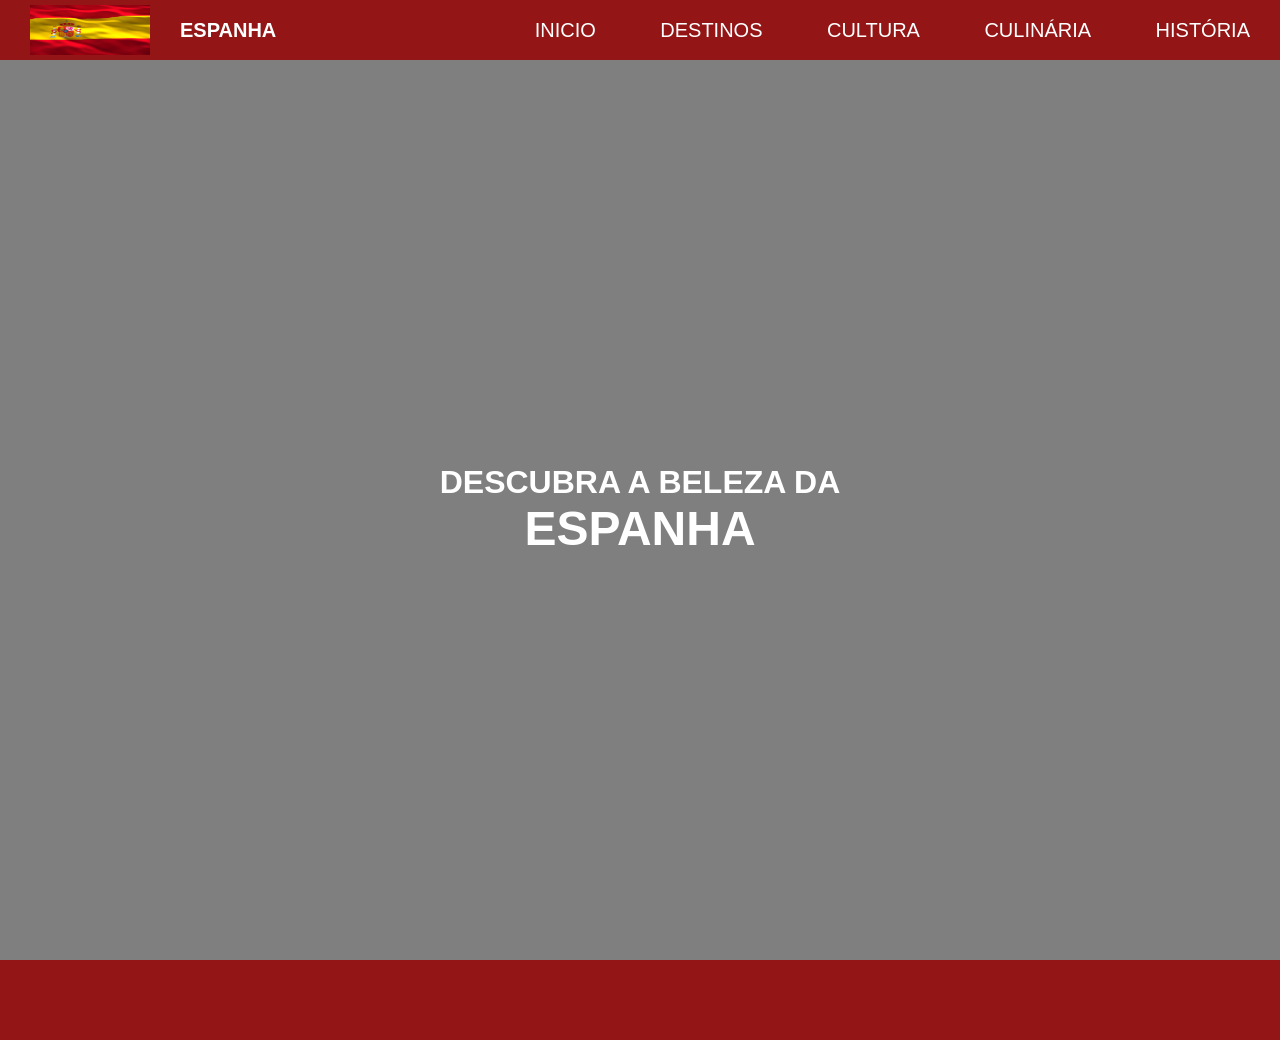
==== index.html @ afe58651 "index" ====
<!DOCTYPE html>
<html lang="pt-br">
<head>
    <meta charset="UTF-8">
    <meta name="viewport" content="width=device-width, initial-scale=1.0">
    <title>Espanha</title>
    <link rel="stylesheet" href="estilo.css" type="text/css">
</head>
<body>
    <header>
        <div class="container"> 
            <img src="img/espanha.jpg" alt="bandeira Espanha"> 
            <h1>ESPANHA</h1>  
            
            <ul>
              <li><a href="inicio.html">INICIO</a></li>
              <li><a href="destinos.html">DESTINOS</a></li>
              <li><a href="cultura.html">CULTURA</a></li>
              <li><a href="culinaria.html">CULINÁRIA</a></li>
              <li><a href="historia.html">HISTÓRIA</a></li>
            </ul>
           
         </div>
        </header>


    <main>
      
     <section class="hero">
        <div class="hero-content">
            <h3>DESCUBRA A BELEZA DA</h3>
            <h1>ESPANHA</h1>
            
        </div>
    </section>
        



    </main>

    <footer>
  
      </footer>


</body>
</html>
---- estilo.css ----
/* cabeçalho pasta (long.html)*/

*{
    padding: 0px;
    margin: 0px;
    color: white;
    font-family: Arial, Helvetica, sans-serif;
}

.container{
   
    width: 100%;
    min-width: 40%;
    height: 60px;
    background-color: rgb(147, 21, 21);
    display: flex;
    align-items: center;
    
 }
 
 .container img{
     width: 120px;
     height: 50px;
     padding: 15px 30px;
 }
 
 .container h1{
     margin-right: auto;
     font-size: 20px;
     font-family: Arial, Helvetica, sans-serif;
 }

 .container p{
   font-size: 20px;
   margin: 0px 10px ;
 }

  .container li{ 
    display: inline;
    font-size: 20px;
    list-style-type: none;  
    justify-content: space-between;  
 }

 .container li a{
    text-decoration: none; 
    padding: 20px 30px; 
    
    display: inline-block;  
    transition: background .3s;
 }

  .container li a:hover{
    color: black;
    background-color:rgba(248, 205, 12, 0.852);
 }

 .hero {
    /* Utilizando uma imagem de alta qualidade da Sagrada Família via Unsplash */
    background: linear-gradient(rgba(0,0,0,0.5), rgba(0,0,0,0.5)), url('https://images.unsplash.com/photo-1583422409516-2895a77efded?auto=format&fit=crop&w=1920&q=80') no-repeat center center/cover;
    height: 100vh;
    display: flex;
    justify-content: center;
    align-items: center;
    text-align: center;
    color: #fff;
    padding: 0 20px;
}

.hero-content h1 {
    font-size: 3rem;
    color: #fff;
    
}

.hero-content h3 {
    font-size: 2rem;
    text-align: left;
}
/*fim main*/

/* inicio footer*/

/* Rodapé */
footer {
    text-align: center;
    padding: 20px;
    background-color: rgb(147, 21, 21);
    color: #fff;
    font-size: 0.9rem;
    height: 40px;
}

/* SEÇÃO DE DESTINOS */

.destinos{
   background-image: url("img/barcelona\ \(1\).jpg");
   background-position: cover;
   background-repeat: no-repeat;
   width: 100%;
   height: 100%;
   display: inline-block;
   text-align: center;
}

.destinos h1{
   margin: 30px 20px;
   border-radius: 15px;
   text-align: left;
}

.destinos h2{
   text-align: left;
   margin: 0 350px;
}

.destinos p{
   text-align: left;
   margin: 10px 10px;
   font-size: 20px;
}

.destinos hr{
   width: 80%;
}

.destinos1{
   margin-left: 5%;
   width: 95%;
   height: 200px;;
   display: flex; 
   border-radius: 15px;
}

.destinos .dois{
   align-items: center;
   width: 30%;
   height: 90%;
   border-radius: 15px;
   margin: 10px 10px;
   text-align: center;
   justify-items: center;
   
}

.destinos .dois img{
   height: 100%;
   width: 100%;
    border-radius: 15px;
}
 


.destinos2{
   margin-left: 5%;
   width: 95%;
   height: 200px;;
   display: flex; 
   border-radius: 15px;
}


.destinos .quatro{
   width: 30%;
   height: 90%;
   border-radius: 15px;
   margin: 10px 10px ;
   text-align: center;
   
}

.destinos2 .quatro img{
    height: 100%;
   width: 100%;
    border-radius: 15px;
}

.destinos3{
   margin-left: 5%;
   width: 95%;
   height:200px;
   display: flex; 
   margin-bottom: 20px;
   border-radius: 15px;
     
}

.destinos3 .seis{
   
   width: 30%;
   height: 90%;
   border-radius: 15px;
   margin: 10px 10px;
   text-align: center;
   
}

.destinos3 .seis img{
   height: 100%;
   width: 100%;
    border-radius: 15px;
}

/* fim culinaria

/* fim destinos*/  

/* culinaria*/

#culinaria{
   background-image: url("img/barcelona\ \(1\).jpg");
   background-position: cover;
   background-repeat: no-repeat;
   width: 100%;
   height: 100%;
   display: inline-block;
   text-align: center;
}

#culinaria h1{
   margin: 30px 20px;
   border-radius: 15px;
   text-align: left;
}

#culinaria h2{
   text-align: left;
   margin: 0 350px;
}

#culinaria p{
   text-align: left;
   margin: 10px 10px;
   font-size: 20px;
}

#culinaria hr{
   width: 80%;
}

.culinaria1{
   margin-left: 5%;
   width: 95%;
   height: 200px;;
   display: flex; 
   border-radius: 15px;
}

#dois{
   align-items: center;
   width: 30%;
   height: 90%;
   border-radius: 15px;
   margin: 10px 10px;
   text-align: center;
   justify-items: center;
   
}

#dois img{
   height: 100%;
   width: 100%;
    border-radius: 15px;
}
 


.culinaria2{
   margin-left: 5%;
   width: 95%;
   height: 200px;;
   display: flex; 
   border-radius: 15px;
}


#quatro{
   width: 30%;
   height: 90%;
   border-radius: 15px;
   margin: 10px 10px ;
   text-align: center;
   
}

#quatro img{
    height: 100%;
   width: 100%;
    border-radius: 15px;
}

.culinaria3{
   margin-left: 5%;
   width: 95%;
   height:200px;
   display: flex; 
   margin-bottom: 20px;
   border-radius: 15px;
     
}

#seis{
   
   width: 30%;
   height: 90%;
   border-radius: 15px;
   margin: 10px 10px;
   text-align: center;
   
}

#seis img{
   height: 100%;
   width: 100%;
    border-radius: 15px;
}

/* fim culinaria


/* historia */

.historia{
   background-image: url("img/barcelona\ \(1\).jpg");
   background-position: cover;
   background-repeat: no-repeat;
   width: 100%;
   height: 100%;
   display: inline-block;
   text-align: center;
}

.historia h1{
   margin: 30px 20px;
   border-radius: 15px;
   text-align: left;
}

.historia p{
   text-align: left;
   margin: 10px 10px;
   font-size: 20px;
}

.historia hr{
   width: 80%;
}

.historia1{
   margin-left: 5%;
   width: 95%;
   height: 100%;
   display: flex; 
   border-radius: 15px;
}

.dois{
   align-items: center;
   width: 30%;
   height: 100%;
   border-radius: 15px;
   margin: 10px 8px;
   text-align: center;
   justify-items: center;
   
}

.dois img{
   height: 400px;
   width: 95%;
   border-radius: 15px;
}


/* cultura*/

.cultura{
   background-image: url("img/barcelona\ \(1\).jpg");
   background-position: cover;
   background-repeat: no-repeat;
   width: 100%;
   height: 100%;
   display: inline-block;
   text-align: center;
}

.cultura h1{
   margin: 30px 20px;
   border-radius: 15px;
   text-align: left;
}

.cultura h2{
   text-align: left;
   margin: 0 350px;
}

.cultura p{
   text-align: left;
   margin: 10px 10px;
   font-size: 20px;
}

.cultura hr{
   width: 80%;
}

.cultura1{
   margin-left: 5%;
   width: 95%;
   height: 200px;;
   display: flex; 
   border-radius: 15px;
}

.dois{
   align-items: center;
   width: 30%;
   height: 90%;
   border-radius: 15px;
   margin: 10px 10px;
   text-align: center;
   justify-items: center;
   
}

.cultura1 .dois img{
   height: 100%;
   width: 100%;
    border-radius: 15px;
}
 


.cultura2{
   margin-left: 5%;
   width: 95%;
   height: 200px;;
   display: flex; 
   border-radius: 15px;
}


.cultura2 .quatro{
   width: 30%;
   height: 90%;
   border-radius: 15px;
   margin: 10px 10px ;
   text-align: center;
   
}

.cultura2 img{
    height: 100%;
   width: 100%;
    border-radius: 15px;
}

.cultura3{
   margin-left: 5%;
   width: 95%;
   height:200px;
   display: flex; 
   margin-bottom: 20px;
   border-radius: 15px;
     
}

.cultura .seis{
   
   width: 30%;
   height: 90%;
   border-radius: 15px;
   margin: 10px 10px;
   text-align: center;
   
}

.cultura3 .seis img{
   height: 100%;
   width: 100%;
    border-radius: 15px;
}
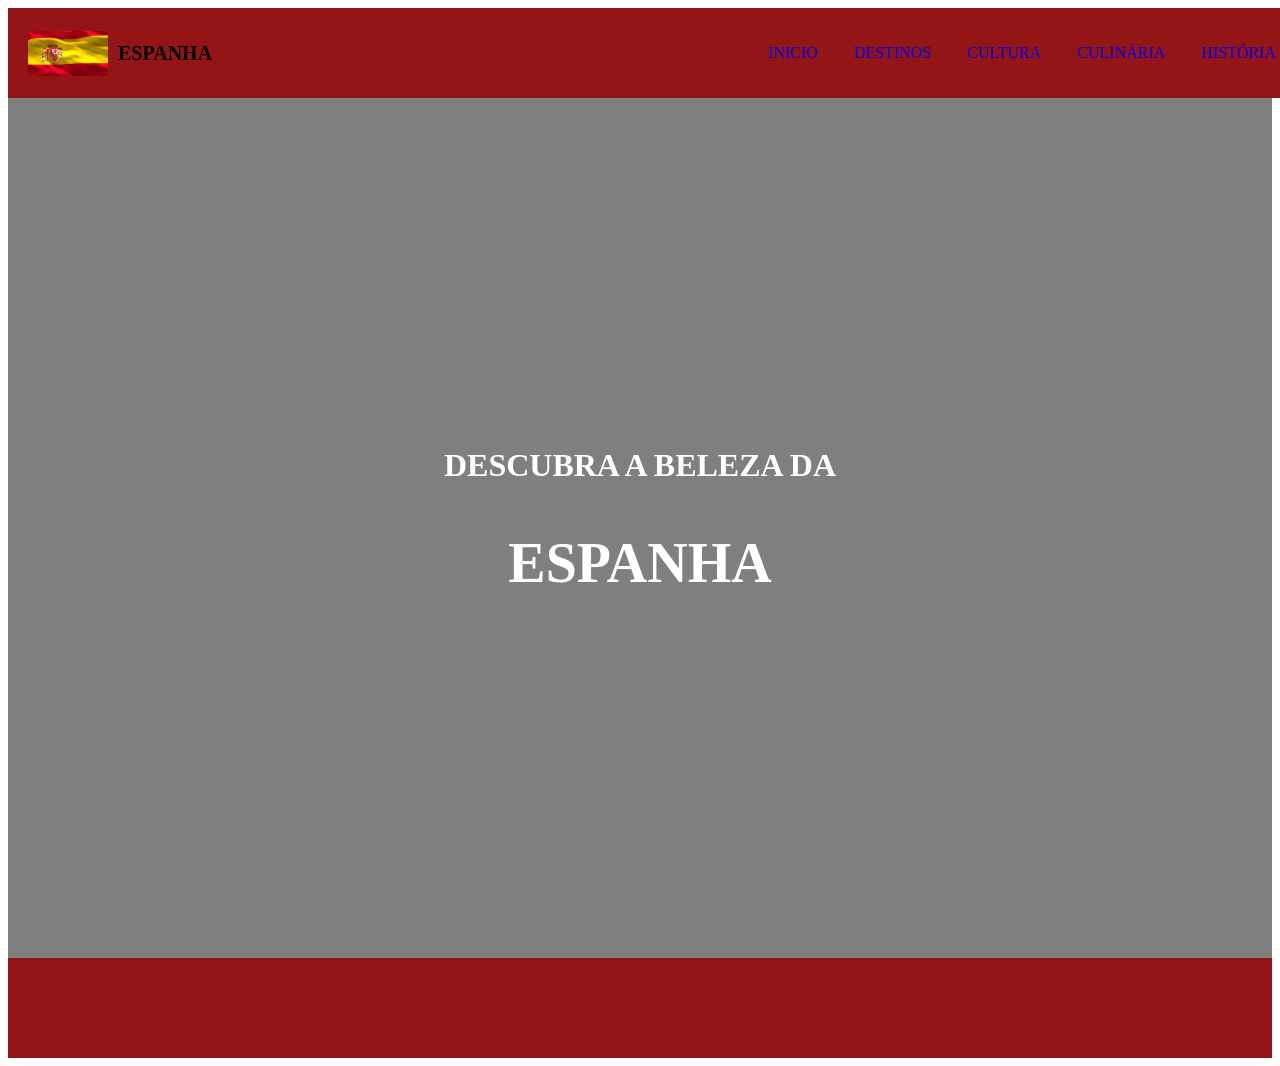
==== commit 886aa1d6: "alterado" ====
--- a/index.html
+++ b/index.html
@@ -13,37 +13,25 @@
             <h1>ESPANHA</h1>  
             
             <ul>
-              <li><a href="inicio.html">INICIO</a></li>
-              <li><a href="destinos.html">DESTINOS</a></li>
-              <li><a href="cultura.html">CULTURA</a></li>
-              <li><a href="culinaria.html">CULINÁRIA</a></li>
-              <li><a href="historia.html">HISTÓRIA</a></li>
+                <li><a href="index.html">INICIO</a></li>
+                <li><a href="destinos.html">DESTINOS</a></li>
+                <li><a href="cultura.html">CULTURA</a></li>
+                <li><a href="culinaria.html">CULINÁRIA</a></li>
+                <li><a href="historia.html">HISTÓRIA</a></li>
             </ul>
-           
-         </div>
-        </header>
-
+        </div>
+    </header>
 
     <main>
-      
-     <section class="hero">
-        <div class="hero-content">
-            <h3>DESCUBRA A BELEZA DA</h3>
-            <h1>ESPANHA</h1>
-            
-        </div>
-    </section>
-        
-
-
-
+        <section class="hero">
+            <div class="hero-content">
+                <h3>DESCUBRA A BELEZA DA</h3>
+                <h1>ESPANHA</h1>
+            </div>
+        </section>
     </main>
 
-    <footer>
-  
-      </footer>
-
-
+    <footer></footer>
 </body>
 </html>
 
--- a/estilo.css
+++ b/estilo.css
@@ -1,85 +1,76 @@
-/* cabeçalho pasta (long.html)*/
-
-*{
-    padding: 0px;
-    margin: 0px;
-    color: white;
-    font-family: Arial, Helvetica, sans-serif;
-}
-
-.container{
-   
-    width: 100%;
-    min-width: 40%;
-    height: 60px;
+
+/* Cabeçalho */
+.container {
+    width: 100%;
+    min-height: 60px;
     background-color: rgb(147, 21, 21);
     display: flex;
     align-items: center;
-    
- }
- 
- .container img{
-     width: 120px;
-     height: 50px;
-     padding: 15px 30px;
- }
- 
- .container h1{
-     margin-right: auto;
-     font-size: 20px;
-     font-family: Arial, Helvetica, sans-serif;
- }
-
- .container p{
-   font-size: 20px;
-   margin: 0px 10px ;
- }
-
-  .container li{ 
-    display: inline;
+    flex-wrap: wrap;
+    padding: 8px 20px;
+    gap: 10px;
+}
+
+.container img {
+    width: 80px;
+    height: 45px;
+    object-fit: cover;
+    border-radius: 4px;
+}
+
+.container h1 {
+    margin-right: auto;
     font-size: 20px;
-    list-style-type: none;  
-    justify-content: space-between;  
- }
-
- .container li a{
-    text-decoration: none; 
-    padding: 20px 30px; 
-    
-    display: inline-block;  
-    transition: background .3s;
- }
-
-  .container li a:hover{
+}
+
+.container ul {
+    display: flex;
+    flex-wrap: wrap;
+    list-style-type: none;
+    gap: 4px;
+}
+
+.container li {
+    font-size: 16px;
+}
+
+.container li a {
+    text-decoration: none;
+    padding: 12px 16px;
+    display: inline-block;
+    transition: background 0.3s, color 0.3s;
+    border-radius: 4px;
+}
+
+.container li a:hover {
     color: black;
-    background-color:rgba(248, 205, 12, 0.852);
- }
-
- .hero {
-    /* Utilizando uma imagem de alta qualidade da Sagrada Família via Unsplash */
-    background: linear-gradient(rgba(0,0,0,0.5), rgba(0,0,0,0.5)), url('https://images.unsplash.com/photo-1583422409516-2895a77efded?auto=format&fit=crop&w=1920&q=80') no-repeat center center/cover;
-    height: 100vh;
+    background-color: rgba(248, 205, 12, 0.852);
+}
+
+/* Hero (Página Inicial) */
+.hero {
+    background: linear-gradient(rgba(0, 0, 0, 0.5), rgba(0, 0, 0, 0.5)),
+        url('https://images.unsplash.com/photo-1583422409516-2895a77efded?auto=format&fit=crop&w=1920&q=80') no-repeat center center;
+    background-size: cover;
+    min-height: calc(100vh - 120px);
     display: flex;
     justify-content: center;
     align-items: center;
     text-align: center;
     color: #fff;
-    padding: 0 20px;
+    padding: 40px 20px;
 }
 
 .hero-content h1 {
-    font-size: 3rem;
+    font-size: clamp(2.2rem, 6vw, 3.5rem);
     color: #fff;
-    
 }
 
 .hero-content h3 {
-    font-size: 2rem;
-    text-align: left;
-}
-/*fim main*/
-
-/* inicio footer*/
+    font-size: clamp(1.2rem, 3vw, 2rem);
+    text-align: center;
+    margin-bottom: 8px;
+}
 
 /* Rodapé */
 footer {
@@ -88,403 +79,180 @@
     background-color: rgb(147, 21, 21);
     color: #fff;
     font-size: 0.9rem;
-    height: 40px;
-}
-
-/* SEÇÃO DE DESTINOS */
-
-.destinos{
-   background-image: url("img/barcelona\ \(1\).jpg");
-   background-position: cover;
-   background-repeat: no-repeat;
-   width: 100%;
-   height: 100%;
-   display: inline-block;
-   text-align: center;
-}
-
-.destinos h1{
-   margin: 30px 20px;
-   border-radius: 15px;
-   text-align: left;
-}
-
-.destinos h2{
-   text-align: left;
-   margin: 0 350px;
-}
-
-.destinos p{
-   text-align: left;
-   margin: 10px 10px;
-   font-size: 20px;
-}
-
-.destinos hr{
-   width: 80%;
-}
-
-.destinos1{
-   margin-left: 5%;
-   width: 95%;
-   height: 200px;;
-   display: flex; 
-   border-radius: 15px;
-}
-
-.destinos .dois{
-   align-items: center;
-   width: 30%;
-   height: 90%;
-   border-radius: 15px;
-   margin: 10px 10px;
-   text-align: center;
-   justify-items: center;
-   
-}
-
-.destinos .dois img{
-   height: 100%;
-   width: 100%;
+    min-height: 60px;
+}
+
+/* Fundo e estrutura geral das páginas internas */
+.destinos,
+#culinaria,
+.historia,
+.cultura {
+    background: linear-gradient(rgba(0, 0, 0, 0.65), rgba(0, 0, 0, 0.72)),
+        url("img/barcelona (1).jpg") no-repeat center center;
+    background-size: cover;
+    width: 100%;
+    min-height: calc(100vh - 120px);
+    display: block;
+    padding: 30px 5%;
+}
+
+.destinos h1,
+#culinaria h1,
+.historia h1,
+.cultura h1 {
+    margin: 10px 0 30px 0;
+    font-size: clamp(1.5rem, 3.5vw, 2.2rem);
+    text-align: left;
+}
+
+.destinos h2,
+#culinaria h2,
+.cultura h2 {
+    text-align: left;
+    margin: 20px 0 12px 0;
+    font-size: clamp(1.25rem, 2.5vw, 1.6rem);
+}
+
+.destinos p,
+#culinaria p,
+.historia p,
+.cultura p {
+    text-align: left;
+    font-size: clamp(1rem, 1.8vw, 1.15rem);
+    line-height: 1.6;
+}
+
+.destinos hr,
+#culinaria hr,
+.historia hr,
+.cultura hr {
+    width: 100%;
+    margin: 25px 0;
+    border: 0;
+    border-top: 1px solid rgba(255, 255, 255, 0.3);
+}
+
+/* Blocos de conteúdo (Texto + Imagem lado a lado no PC) */
+.destinos1, .destinos2, .destinos3,
+.culinaria1, .culinaria2, .culinaria3,
+.cultura1, .cultura2, .cultura3,
+.historia1 {
+    width: 100%;
+    display: flex;
+    align-items: center;
+    justify-content: space-between;
+    gap: 24px;
+    background-color: rgba(0, 0, 0, 0.45);
+    padding: 20px;
     border-radius: 15px;
-}
- 
-
-
-.destinos2{
-   margin-left: 5%;
-   width: 95%;
-   height: 200px;;
-   display: flex; 
-   border-radius: 15px;
-}
-
-
-.destinos .quatro{
-   width: 30%;
-   height: 90%;
-   border-radius: 15px;
-   margin: 10px 10px ;
-   text-align: center;
-   
-}
-
-.destinos2 .quatro img{
-    height: 100%;
-   width: 100%;
+    margin-bottom: 20px;
+}
+
+/* Caixa de texto */
+.um, .tres, .cinco,
+#um, #tres, #cinco {
+    flex: 1 1 60%;
+}
+
+/* Caixa da imagem */
+.dois, .quatro, .seis,
+#dois, #quatro, #seis {
+    flex: 1 1 35%;
+    max-width: 380px;
+    margin: 0;
+}
+
+.dois img, .quatro img, .seis img,
+#dois img, #quatro img, #seis img {
+    width: 100%;
+    height: auto;
+    max-height: 280px;
+    object-fit: cover;
     border-radius: 15px;
-}
-
-.destinos3{
-   margin-left: 5%;
-   width: 95%;
-   height:200px;
-   display: flex; 
-   margin-bottom: 20px;
-   border-radius: 15px;
-     
-}
-
-.destinos3 .seis{
-   
-   width: 30%;
-   height: 90%;
-   border-radius: 15px;
-   margin: 10px 10px;
-   text-align: center;
-   
-}
-
-.destinos3 .seis img{
-   height: 100%;
-   width: 100%;
-    border-radius: 15px;
-}
-
-/* fim culinaria
-
-/* fim destinos*/  
-
-/* culinaria*/
-
-#culinaria{
-   background-image: url("img/barcelona\ \(1\).jpg");
-   background-position: cover;
-   background-repeat: no-repeat;
-   width: 100%;
-   height: 100%;
-   display: inline-block;
-   text-align: center;
-}
-
-#culinaria h1{
-   margin: 30px 20px;
-   border-radius: 15px;
-   text-align: left;
-}
-
-#culinaria h2{
-   text-align: left;
-   margin: 0 350px;
-}
-
-#culinaria p{
-   text-align: left;
-   margin: 10px 10px;
-   font-size: 20px;
-}
-
-#culinaria hr{
-   width: 80%;
-}
-
-.culinaria1{
-   margin-left: 5%;
-   width: 95%;
-   height: 200px;;
-   display: flex; 
-   border-radius: 15px;
-}
-
-#dois{
-   align-items: center;
-   width: 30%;
-   height: 90%;
-   border-radius: 15px;
-   margin: 10px 10px;
-   text-align: center;
-   justify-items: center;
-   
-}
-
-#dois img{
-   height: 100%;
-   width: 100%;
-    border-radius: 15px;
-}
- 
-
-
-.culinaria2{
-   margin-left: 5%;
-   width: 95%;
-   height: 200px;;
-   display: flex; 
-   border-radius: 15px;
-}
-
-
-#quatro{
-   width: 30%;
-   height: 90%;
-   border-radius: 15px;
-   margin: 10px 10px ;
-   text-align: center;
-   
-}
-
-#quatro img{
-    height: 100%;
-   width: 100%;
-    border-radius: 15px;
-}
-
-.culinaria3{
-   margin-left: 5%;
-   width: 95%;
-   height:200px;
-   display: flex; 
-   margin-bottom: 20px;
-   border-radius: 15px;
-     
-}
-
-#seis{
-   
-   width: 30%;
-   height: 90%;
-   border-radius: 15px;
-   margin: 10px 10px;
-   text-align: center;
-   
-}
-
-#seis img{
-   height: 100%;
-   width: 100%;
-    border-radius: 15px;
-}
-
-/* fim culinaria
-
-
-/* historia */
-
-.historia{
-   background-image: url("img/barcelona\ \(1\).jpg");
-   background-position: cover;
-   background-repeat: no-repeat;
-   width: 100%;
-   height: 100%;
-   display: inline-block;
-   text-align: center;
-}
-
-.historia h1{
-   margin: 30px 20px;
-   border-radius: 15px;
-   text-align: left;
-}
-
-.historia p{
-   text-align: left;
-   margin: 10px 10px;
-   font-size: 20px;
-}
-
-.historia hr{
-   width: 80%;
-}
-
-.historia1{
-   margin-left: 5%;
-   width: 95%;
-   height: 100%;
-   display: flex; 
-   border-radius: 15px;
-}
-
-.dois{
-   align-items: center;
-   width: 30%;
-   height: 100%;
-   border-radius: 15px;
-   margin: 10px 8px;
-   text-align: center;
-   justify-items: center;
-   
-}
-
-.dois img{
-   height: 400px;
-   width: 95%;
-   border-radius: 15px;
-}
-
-
-/* cultura*/
-
-.cultura{
-   background-image: url("img/barcelona\ \(1\).jpg");
-   background-position: cover;
-   background-repeat: no-repeat;
-   width: 100%;
-   height: 100%;
-   display: inline-block;
-   text-align: center;
-}
-
-.cultura h1{
-   margin: 30px 20px;
-   border-radius: 15px;
-   text-align: left;
-}
-
-.cultura h2{
-   text-align: left;
-   margin: 0 350px;
-}
-
-.cultura p{
-   text-align: left;
-   margin: 10px 10px;
-   font-size: 20px;
-}
-
-.cultura hr{
-   width: 80%;
-}
-
-.cultura1{
-   margin-left: 5%;
-   width: 95%;
-   height: 200px;;
-   display: flex; 
-   border-radius: 15px;
-}
-
-.dois{
-   align-items: center;
-   width: 30%;
-   height: 90%;
-   border-radius: 15px;
-   margin: 10px 10px;
-   text-align: center;
-   justify-items: center;
-   
-}
-
-.cultura1 .dois img{
-   height: 100%;
-   width: 100%;
-    border-radius: 15px;
-}
- 
-
-
-.cultura2{
-   margin-left: 5%;
-   width: 95%;
-   height: 200px;;
-   display: flex; 
-   border-radius: 15px;
-}
-
-
-.cultura2 .quatro{
-   width: 30%;
-   height: 90%;
-   border-radius: 15px;
-   margin: 10px 10px ;
-   text-align: center;
-   
-}
-
-.cultura2 img{
-    height: 100%;
-   width: 100%;
-    border-radius: 15px;
-}
-
-.cultura3{
-   margin-left: 5%;
-   width: 95%;
-   height:200px;
-   display: flex; 
-   margin-bottom: 20px;
-   border-radius: 15px;
-     
-}
-
-.cultura .seis{
-   
-   width: 30%;
-   height: 90%;
-   border-radius: 15px;
-   margin: 10px 10px;
-   text-align: center;
-   
-}
-
-.cultura3 .seis img{
-   height: 100%;
-   width: 100%;
-    border-radius: 15px;
-}
-
-
-
-
-
-
-
+    display: block;
+}
+
+.historia1 .dois img {
+    max-height: 360px;
+}
+
+.link {
+    margin-top: 15px;
+}
+
+.link a {
+    display: inline-block;
+    padding: 10px 18px;
+    background-color: rgb(147, 21, 21);
+    border-radius: 8px;
+    text-decoration: none;
+    transition: background 0.3s, color 0.3s;
+}
+
+.link a:hover {
+    background-color: rgba(248, 205, 12, 0.852);
+    color: black;
+}
+
+/* ================= RESPONSIVIDADE ================= */
+
+/* Tablets e telas menores que 900px */
+@media (max-width: 900px) {
+    .container {
+        justify-content: center;
+        text-align: center;
+    }
+
+    .container h1 {
+        margin-right: 0;
+    }
+
+    .container ul {
+        width: 100%;
+        justify-content: center;
+    }
+
+    .destinos1, .destinos2, .destinos3,
+    .culinaria1, .culinaria2, .culinaria3,
+    .cultura1, .cultura2, .cultura3,
+    .historia1 {
+        flex-direction: column;
+        align-items: stretch;
+    }
+
+    .dois, .quatro, .seis,
+    #dois, #quatro, #seis {
+        max-width: 100%;
+    }
+}
+
+/* Celulares menores que 520px */
+@media (max-width: 520px) {
+    .container {
+        padding: 10px 12px;
+    }
+
+    .container li a {
+        padding: 8px 10px;
+        font-size: 14px;
+    }
+
+    .destinos,
+    #culinaria,
+    .historia,
+    .cultura {
+        padding: 20px 14px;
+    }
+
+    .destinos1, .destinos2, .destinos3,
+    .culinaria1, .culinaria2, .culinaria3,
+    .cultura1, .cultura2, .cultura3,
+    .historia1 {
+        padding: 15px;
+    }
+}
+
+
+
+
+
